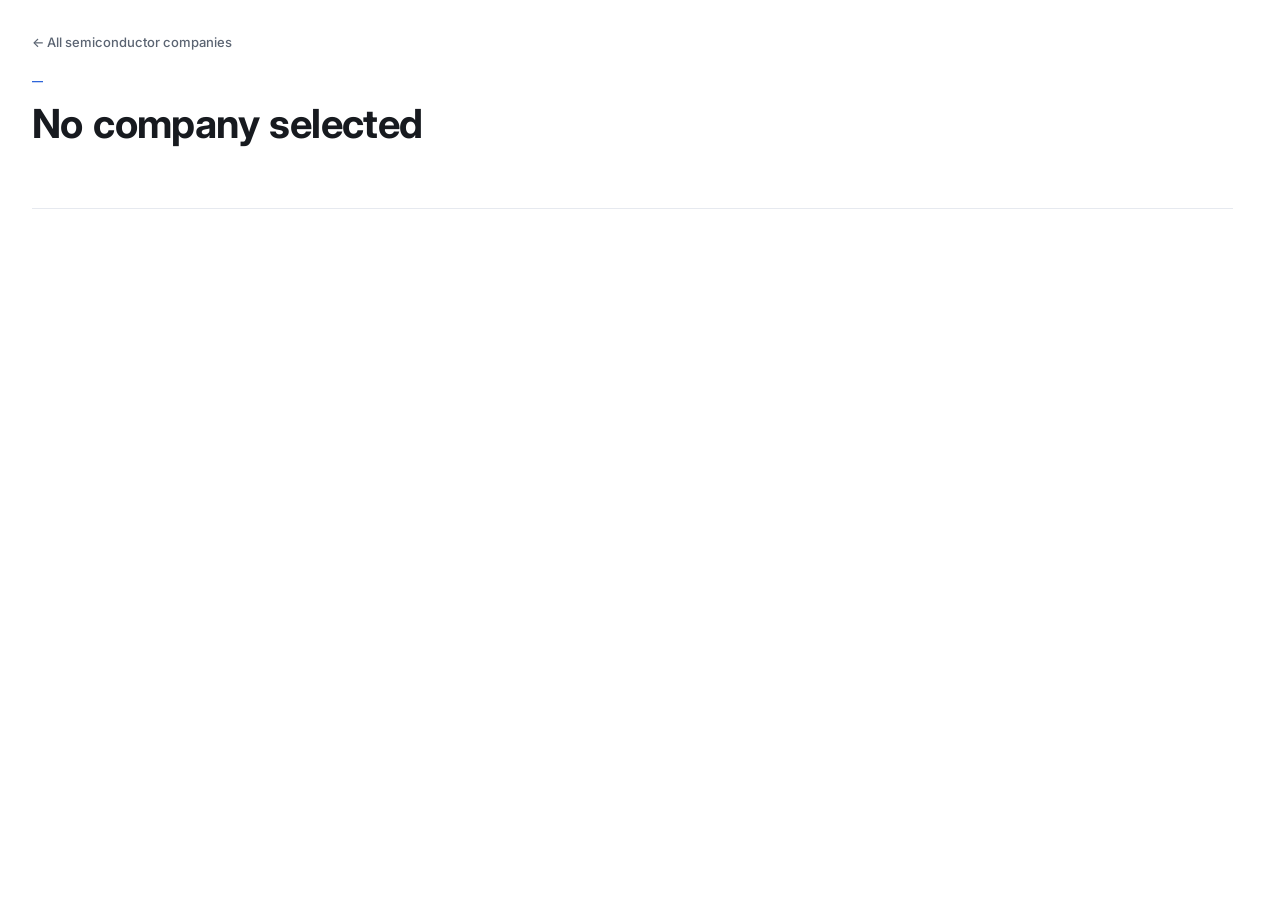
==== company.html @ 08617bbf "Semiconductor stocks dashboard - clean stock-only build" ====
<!DOCTYPE html>
<html lang="en" data-theme="light">
<head>
<meta charset="UTF-8">
<meta name="viewport" content="width=device-width, initial-scale=1.0">
<title>Company Profile — Semiconductor Dashboard</title>
<link rel="stylesheet" href="styles.css">
<link rel="stylesheet" href="company.css">
</head>
<body>
<div class="page">
  <nav class="crumbs">
    <a href="index.html">&larr; All semiconductor companies</a>
  </nav>

  <header class="co-head" id="coHead">
    <div class="eyebrow" id="coSector">—</div>
    <h1 id="coName">Loading…</h1>
    <p class="standfirst" id="coTagline"></p>
    <div class="co-meta" id="coMeta"></div>
  </header>

  <section class="facts" id="facts"></section>

  <section class="finstrip" id="finstrip" hidden>
    <h2>Financial snapshot <span class="fin-asof" id="finAsof"></span></h2>
    <div class="fin-grid" id="finGrid"></div>
  </section>

  <section class="block" id="overviewBlock" hidden>
    <h2>What the company does</h2>
    <div id="overview"></div>
  </section>

  <section class="block" id="techBlock" hidden>
    <h2>Technologies</h2>
    <div class="tech-grid" id="techGrid"></div>
  </section>

  <section class="block" id="productsBlock" hidden>
    <h2>Products</h2>
    <div id="productSegs"></div>
  </section>

  <section class="duo">
    <div class="block" id="fabsBlock" hidden>
      <h2>Manufacturing footprint</h2>
      <ul class="fab-list" id="fabList"></ul>
    </div>
    <div class="block" id="timeBlock" hidden>
      <h2>Milestones</h2>
      <ol class="timeline" id="timeline"></ol>
    </div>
  </section>

  <section class="block" id="notesBlock" hidden>
    <h2>Worth knowing</h2>
    <ul class="note-list" id="noteList"></ul>
  </section>

  <footer class="page-foot">
    <p class="meta dim" id="srcLine"></p>
  </footer>
</div>

<script src="company.js"></script>
</body>
</html>
---- styles.css ----
@import url("https://fonts.googleapis.com/css2?family=Inter:wght@400;500;600;700&display=swap");

:root {
  --bg: #ffffff;
  --ink: #171a1f;
  --muted: #5b6472;
  --faint: #98a0ac;
  --line: #e6e9ef;
  --line-soft: #f0f2f5;
  --link: #1a56d6;
  --accent: #1a56d6;
  --accent-soft: #eef3ff;
  --zebra: #fafbfc;
  --hover: #f4f7fb;
  --pos: #15803d;
  --neg: #b3261e;
  --input: #ffffff;
}

* { box-sizing: border-box; }

html { scrollbar-gutter: stable; }

body {
  margin: 0;
  background: var(--bg);
  color: var(--ink);
  font-family: "Inter", -apple-system, BlinkMacSystemFont, "Segoe UI", Roboto, Helvetica, Arial, sans-serif;
  font-size: 14px;
  line-height: 1.45;
  -webkit-font-smoothing: antialiased;
  text-rendering: optimizeLegibility;
  font-feature-settings: "tnum" 1;
}

.page {
  max-width: 1440px;
  margin: 0 auto;
  padding: 32px 32px 48px;
}

/* ---------- tab nav ---------- */
.tabs {
  display: flex;
  gap: 4px;
  margin-bottom: 18px;
  border-bottom: 1px solid var(--line);
}

.tab {
  padding: 7px 14px 9px;
  font-size: 13px;
  font-weight: 600;
  color: var(--faint);
  text-decoration: none;
  border-bottom: 2px solid transparent;
  margin-bottom: -1px;
}

.tab:hover { color: var(--ink); }
.tab.active { color: var(--accent); border-bottom-color: var(--accent); }

/* ---------- masthead ---------- */
.masthead {
  display: flex;
  justify-content: space-between;
  align-items: flex-end;
  gap: 20px;
  flex-wrap: wrap;
  margin-bottom: 18px;
}

.masthead h1 {
  font-size: 26px;
  font-weight: 700;
  letter-spacing: -0.4px;
  margin: 0 0 5px;
}

.standfirst {
  color: var(--muted);
  font-size: 12.5px;
  margin: 0;
}

.actions { display: flex; gap: 8px; align-items: center; flex-wrap: wrap; }

#searchBox {
  border: 1px solid var(--line);
  background: var(--input);
  color: var(--ink);
  border-radius: 8px;
  padding: 8px 12px;
  font-size: 13px;
  min-width: 230px;
  font-family: inherit;
}

#searchBox::placeholder { color: var(--faint); }
#searchBox:focus {
  outline: none;
  border-color: var(--accent);
  box-shadow: 0 0 0 3px rgba(26, 86, 214, 0.1);
}

.btn {
  border: 1px solid var(--line);
  background: #fff;
  border-radius: 8px;
  padding: 8px 14px;
  font-size: 12.5px;
  font-weight: 600;
  color: var(--muted);
  cursor: pointer;
  font-family: inherit;
  text-decoration: none;
  display: inline-block;
}

.btn:hover { border-color: var(--accent); color: var(--accent); }
.btn-primary { color: var(--accent); }
.btn-primary:hover { background: var(--accent-soft); }

/* ---------- toolbar ---------- */
.toolbar {
  display: flex;
  justify-content: space-between;
  align-items: center;
  gap: 12px;
  flex-wrap: wrap;
  margin-bottom: 10px;
}

.results-line { color: var(--muted); font-size: 13px; }
.results-line strong { color: var(--ink); font-weight: 600; }

.sector-filter { display: flex; gap: 6px; flex-wrap: wrap; }

.pill {
  border: 1px solid var(--line);
  background: #fff;
  border-radius: 999px;
  padding: 4px 12px;
  font-size: 12px;
  font-weight: 600;
  color: var(--muted);
  cursor: pointer;
  white-space: nowrap;
  font-family: inherit;
}

.pill:hover { border-color: var(--faint); color: var(--ink); }
.pill.active {
  background: var(--accent-soft);
  border-color: var(--accent);
  color: var(--accent);
}

/* ---------- table ---------- */
.table-wrap {
  overflow-x: clip;
  border: 1px solid var(--line);
  border-radius: 10px;
}

table {
  width: 100%;
  border-collapse: collapse;
  font-variant-numeric: tabular-nums;
}

thead th {
  position: sticky;
  top: 0;
  z-index: 2;
  background: #fff;
  color: var(--muted);
  font-size: 11px;
  font-weight: 600;
  letter-spacing: 0.5px;
  text-transform: uppercase;
  text-align: right;
  padding: 11px 12px;
  border-bottom: 1px solid var(--line);
  white-space: normal;
  vertical-align: bottom;
  cursor: pointer;
  user-select: none;
}

thead th:hover { color: var(--ink); }
thead th.left { text-align: left; }
thead th:first-child { cursor: default; }
thead th:first-child:hover { color: var(--muted); }
thead th.sort-key { color: var(--accent); }
thead th .unit { color: var(--faint); font-weight: 400; }

tbody td {
  padding: 9px 12px;
  border-bottom: 1px solid var(--line-soft);
  text-align: right;
  white-space: nowrap;
  font-family: "Inter", -apple-system, "Segoe UI", Roboto, Helvetica, Arial, sans-serif;
  font-size: 13.5px;
  font-variant-numeric: tabular-nums;
}

td.company, td.sector-cell { white-space: normal; }

tbody tr:nth-child(even) { background: var(--zebra); }
tbody tr:hover { background: var(--hover); }
tbody tr:last-child td { border-bottom: none; }

td.left, th.left { text-align: left; }

td.company a {
  color: var(--link);
  text-decoration: none;
  font-weight: 500;
  font-size: 13.5px;
}

td.company a:hover { text-decoration: underline; }

td.company .ticker {
  display: block;
  font-size: 11px;
  color: var(--faint);
  font-weight: 400;
  margin-top: 1px;
}

td.sector-cell { color: var(--muted); font-size: 13px; }

.growth-pos { color: var(--pos); }
.growth-neg { color: var(--neg); }
.growth-pos::before { content: "▲"; font-size: 8px; margin-right: 3px; }
.growth-neg::before { content: "▼"; font-size: 8px; margin-right: 3px; }

/* ---------- footer ---------- */
.page-foot { margin-top: 14px; }
.meta.dim { color: var(--faint); font-size: 12px; line-height: 1.6; margin: 0; }

/* ---------- modal ---------- */
.modal-backdrop {
  position: fixed;
  inset: 0;
  background: rgba(17, 24, 39, 0.4);
  display: flex;
  align-items: center;
  justify-content: center;
  z-index: 50;
}

.modal-backdrop[hidden] { display: none; }

.modal {
  background: #fff;
  border: 1px solid var(--line);
  border-radius: 12px;
  padding: 20px 22px;
  width: min(400px, 90vw);
  box-shadow: 0 20px 50px rgba(17, 24, 39, 0.18);
}

.modal h2 { margin: 0 0 14px; font-size: 16px; font-weight: 600; }

.col-list {
  display: grid;
  grid-template-columns: 1fr 1fr;
  gap: 8px 14px;
  margin-bottom: 16px;
}

.col-list label {
  display: flex;
  gap: 9px;
  align-items: center;
  font-size: 13.5px;
  cursor: pointer;
  color: var(--ink);
}

.col-list input[type="checkbox"] { accent-color: var(--accent); }
.modal-actions { display: flex; justify-content: flex-end; gap: 8px; }

@media (max-width: 800px) {
  .page { padding: 20px 16px 32px; }
  #searchBox { min-width: 0; flex: 1; }
  .masthead { align-items: flex-start; }
}
---- company.css ----
/* Company profile page — clean flat style */

.crumbs {
  margin-bottom: 22px;
}

.crumbs a {
  color: var(--muted);
  text-decoration: none;
  font-size: 13px;
  font-weight: 500;
}

.crumbs a:hover { color: var(--accent); }

.co-head { margin-bottom: 26px; }

.eyebrow {
  font-size: 11px;
  font-weight: 600;
  letter-spacing: 2px;
  text-transform: uppercase;
  color: var(--accent);
  margin-bottom: 12px;
}

.co-head h1 {
  font-size: clamp(28px, 4vw, 40px);
  font-weight: 700;
  letter-spacing: -0.6px;
  line-height: 1.1;
  margin: 0 0 10px;
}

.co-head .standfirst {
  color: var(--muted);
  font-size: 15px;
  line-height: 1.6;
  max-width: 760px;
  margin: 0;
}

.co-meta {
  display: flex;
  align-items: center;
  gap: 14px;
  flex-wrap: wrap;
  margin-top: 14px;
  font-size: 13px;
  color: var(--muted);
}

.meta-item { font-variant-numeric: tabular-nums; }
.meta-link { color: var(--link); text-decoration: none; font-weight: 500; }
.meta-link:hover { text-decoration: underline; }

/* ---------- key facts ---------- */
.facts {
  display: grid;
  grid-template-columns: repeat(auto-fit, minmax(160px, 1fr));
  gap: 20px;
  border-bottom: 1px solid var(--line);
  padding-bottom: 22px;
  margin-bottom: 26px;
}

.fact .k-label { margin-bottom: 4px; }
.fact .k-value.sm { font-size: 15px; line-height: 1.45; }

/* ---------- financial snapshot ---------- */
.finstrip {
  border-bottom: 1px solid var(--line);
  padding-bottom: 22px;
  margin-bottom: 26px;
}

.finstrip h2, .block h2 {
  font-size: 12px;
  font-weight: 700;
  letter-spacing: 1.4px;
  text-transform: uppercase;
  color: var(--muted);
  margin: 0 0 14px;
}

.fin-asof { color: var(--faint); font-weight: 400; letter-spacing: 0.3px; text-transform: none; }

.fin-grid {
  display: grid;
  grid-template-columns: repeat(auto-fit, minmax(120px, 1fr));
  gap: 20px 14px;
}

.fin .k-value.xs { font-size: 19px; }

/* ---------- sections ---------- */
.block {
  border-bottom: 1px solid var(--line);
  padding: 0 0 26px;
  margin-bottom: 26px;
}

.block:last-child { border-bottom: none; }

.block > p { color: var(--ink); font-size: 14.5px; line-height: 1.75; margin: 0 0 14px; }
.block > p:last-child { margin-bottom: 0; }

/* ---------- technologies ---------- */
.tech-grid {
  display: grid;
  grid-template-columns: repeat(2, 1fr);
  gap: 14px;
}

.tech-card {
  border: 1px solid var(--line);
  border-radius: 10px;
  padding: 16px 18px;
}

.tech-head { display: flex; align-items: center; gap: 10px; margin-bottom: 8px; }
.tech-head h3 { font-size: 15px; font-weight: 600; margin: 0; letter-spacing: -0.2px; }
.tech-card p { font-size: 13.5px; color: var(--muted); line-height: 1.65; margin: 0; }

.tech-tag {
  font-size: 10.5px;
  font-weight: 600;
  letter-spacing: 0.4px;
  text-transform: uppercase;
  color: var(--accent);
  background: var(--accent-soft);
  border-radius: 5px;
  padding: 2px 7px;
}

.chips { display: flex; flex-wrap: wrap; gap: 6px; margin-top: 12px; }

.chip {
  font-size: 11px;
  font-weight: 500;
  color: var(--muted);
  background: #fff;
  border: 1px solid var(--line);
  border-radius: 6px;
  padding: 3px 9px;
  white-space: nowrap;
}

/* ---------- products ---------- */
.seg-title { font-size: 14px; font-weight: 600; margin: 20px 0 10px; letter-spacing: -0.1px; }
.seg-title:first-child { margin-top: 0; }

.prod-grid {
  display: grid;
  grid-template-columns: repeat(2, 1fr);
  gap: 14px;
}

.prod-card {
  border: 1px solid var(--line);
  border-radius: 10px;
  padding: 14px 16px;
}

.prod-name { font-weight: 600; font-size: 13.5px; margin-bottom: 5px; }
.prod-card p { font-size: 13px; color: var(--muted); line-height: 1.6; margin: 0; }

/* ---------- fabs + timeline ---------- */
.duo { display: grid; grid-template-columns: 1fr 1fr; gap: 32px; }
.duo .block { border-bottom: none; margin-bottom: 0; padding-bottom: 0; }

.fab-list { list-style: none; margin: 0; padding: 0; display: grid; gap: 14px; }
.fab-list li { border-left: 2px solid var(--line); padding-left: 14px; }
.fab-name { font-weight: 600; font-size: 13.5px; }
.fab-list p { font-size: 13px; color: var(--muted); margin: 3px 0 0; line-height: 1.55; }

.timeline { list-style: none; margin: 0; padding: 0; }
.timeline li {
  display: grid;
  grid-template-columns: 48px 1fr;
  gap: 12px;
  padding: 10px 0;
  border-bottom: 1px solid var(--line-soft);
  font-size: 13.5px;
  line-height: 1.55;
}
.timeline li:last-child { border-bottom: none; padding-bottom: 0; }
.timeline .year { font-variant-numeric: tabular-nums; font-weight: 600; color: var(--accent); }

/* ---------- notes ---------- */
.note-list { margin: 0; padding-left: 18px; display: grid; gap: 9px; }
.note-list li { font-size: 13.5px; line-height: 1.6; color: var(--muted); }

.k-label {
  font-size: 10.5px;
  font-weight: 600;
  letter-spacing: 1.4px;
  color: var(--muted);
  text-transform: uppercase;
}

.k-value {
  font-family: "Inter", -apple-system, "Segoe UI", Roboto, sans-serif;
  font-variant-numeric: tabular-nums;
  color: var(--ink);
  margin-top: 5px;
}

@media (max-width: 1000px) {
  .tech-grid, .prod-grid, .duo { grid-template-columns: 1fr; }
}
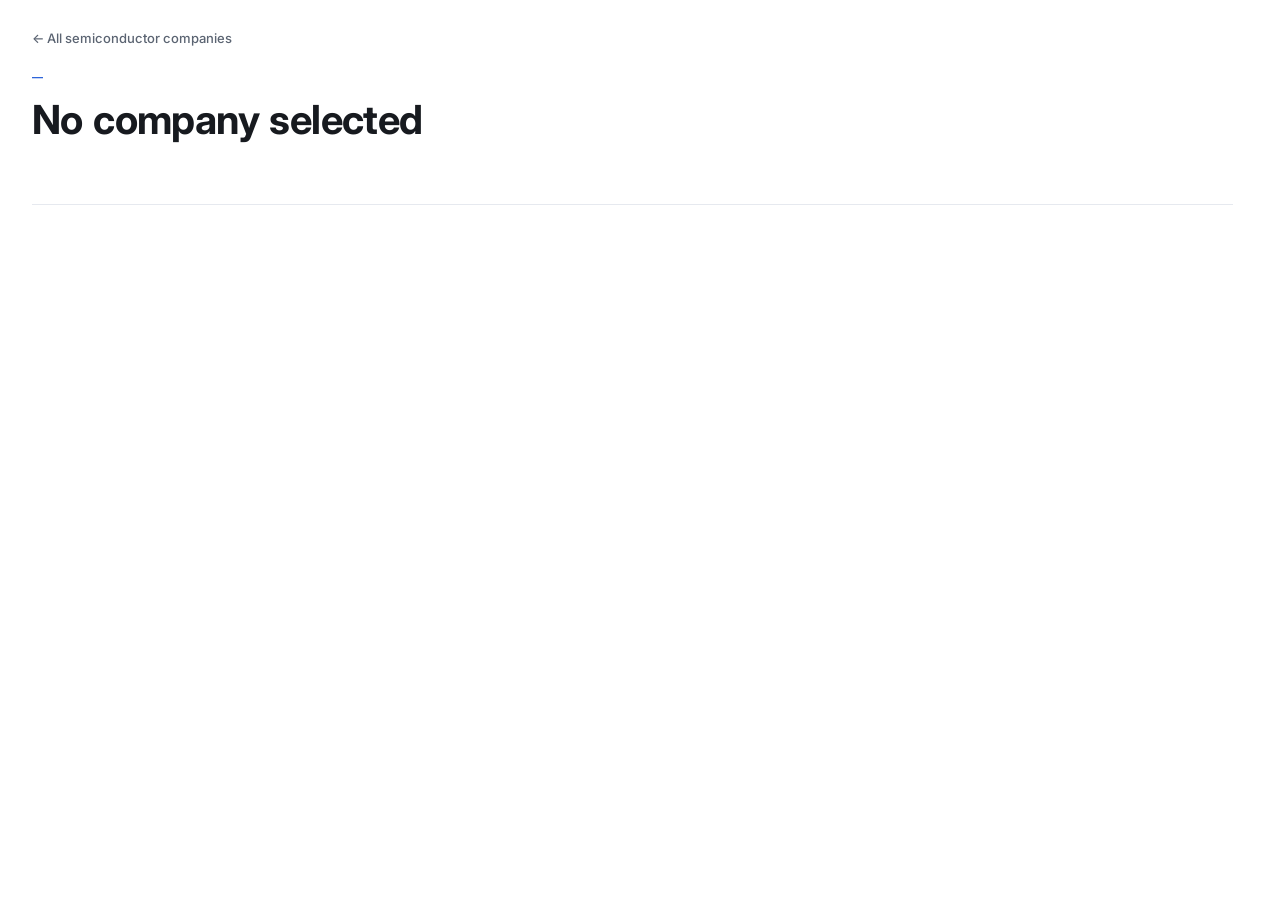
==== commit c142ea72: "Add a Silicon Sheet favicon and fix the Netlify static deploy. Publish the repo root with a no-op bu" ====
--- a/company.html
+++ b/company.html
@@ -4,6 +4,16 @@
 <meta charset="UTF-8">
 <meta name="viewport" content="width=device-width, initial-scale=1.0">
 <title>Company Profile — Semiconductor Dashboard</title>
+<meta name="description" content="Technology profile for a US-listed semiconductor company. Part of the Silicon Sheet dashboard.">
+<meta name="theme-color" content="#070b14">
+<meta name="application-name" content="Silicon Sheet">
+<meta name="apple-mobile-web-app-title" content="Silicon Sheet">
+<link rel="icon" href="/favicon.ico" sizes="any">
+<link rel="icon" href="/favicon.svg" type="image/svg+xml">
+<link rel="icon" type="image/png" sizes="32x32" href="/favicon-32x32.png">
+<link rel="icon" type="image/png" sizes="16x16" href="/favicon-16x16.png">
+<link rel="apple-touch-icon" sizes="180x180" href="/apple-touch-icon.png">
+<link rel="manifest" href="/site.webmanifest">
 <link rel="stylesheet" href="styles.css">
 <link rel="stylesheet" href="company.css">
 </head>
--- a/styles.css
+++ b/styles.css
@@ -1,3 +1,5 @@
+/* Semiconductor Companies — clean light screener theme. */
+
 @import url("https://fonts.googleapis.com/css2?family=Inter:wght@400;500;600;700&display=swap");
 
 :root {
@@ -12,13 +14,12 @@
   --accent-soft: #eef3ff;
   --zebra: #fafbfc;
   --hover: #f4f7fb;
+  --row-active: #f2f6ff;
   --pos: #15803d;
   --neg: #b3261e;
-  --input: #ffffff;
 }
 
 * { box-sizing: border-box; }
-
 html { scrollbar-gutter: stable; }
 
 body {
@@ -29,165 +30,99 @@
   font-size: 14px;
   line-height: 1.45;
   -webkit-font-smoothing: antialiased;
-  text-rendering: optimizeLegibility;
   font-feature-settings: "tnum" 1;
 }
 
-.page {
-  max-width: 1440px;
-  margin: 0 auto;
-  padding: 32px 32px 48px;
+.grain { display: none; }
+
+/* ------- ticker tape (light, subtle) ------- */
+.tape {
+  overflow: hidden; white-space: nowrap;
+  border-bottom: 1px solid var(--line);
+  background: var(--zebra);
+  font-size: 11.5px; color: var(--muted);
+  font-variant-numeric: tabular-nums;
 }
+.tape-track { display: inline-block; padding: 6px 0; animation: tape 70s linear infinite; }
+.tape-track span { margin: 0 16px; }
+.tape-track b { color: var(--ink); font-weight: 600; margin-right: 6px; }
+.up { color: var(--pos); } .down { color: var(--neg); }
+@keyframes tape { from { transform: translateX(0); } to { transform: translateX(-50%); } }
 
-/* ---------- tab nav ---------- */
-.tabs {
-  display: flex;
-  gap: 4px;
-  margin-bottom: 18px;
-  border-bottom: 1px solid var(--line);
+/* ------- layout ------- */
+.page { max-width: 1440px; margin: 0 auto; padding: 28px 32px 48px; }
+
+/* ------- masthead ------- */
+.masthead {
+  display: flex; justify-content: space-between; align-items: flex-end;
+  gap: 20px; flex-wrap: wrap; margin-bottom: 14px;
 }
-
-.tab {
-  padding: 7px 14px 9px;
-  font-size: 13px;
-  font-weight: 600;
-  color: var(--faint);
-  text-decoration: none;
-  border-bottom: 2px solid transparent;
-  margin-bottom: -1px;
-}
-
-.tab:hover { color: var(--ink); }
-.tab.active { color: var(--accent); border-bottom-color: var(--accent); }
-
-/* ---------- masthead ---------- */
-.masthead {
-  display: flex;
-  justify-content: space-between;
-  align-items: flex-end;
-  gap: 20px;
-  flex-wrap: wrap;
-  margin-bottom: 18px;
-}
-
-.masthead h1 {
-  font-size: 26px;
-  font-weight: 700;
-  letter-spacing: -0.4px;
-  margin: 0 0 5px;
-}
-
-.standfirst {
-  color: var(--muted);
-  font-size: 12.5px;
-  margin: 0;
-}
-
+.brand { display: flex; gap: 0; }
+.masthead h1 { font-size: 26px; font-weight: 700; letter-spacing: -0.4px; margin: 0 0 5px; }
+.standfirst { color: var(--muted); font-size: 12.5px; margin: 0; }
 .actions { display: flex; gap: 8px; align-items: center; flex-wrap: wrap; }
 
-#searchBox {
-  border: 1px solid var(--line);
-  background: var(--input);
-  color: var(--ink);
-  border-radius: 8px;
-  padding: 8px 12px;
-  font-size: 13px;
-  min-width: 230px;
-  font-family: inherit;
+.search {
+  display: flex; align-items: center; gap: 7px; color: var(--faint);
+  border: 1px solid var(--line); background: #fff; border-radius: 8px; padding: 0 11px;
 }
-
-#searchBox::placeholder { color: var(--faint); }
-#searchBox:focus {
-  outline: none;
-  border-color: var(--accent);
-  box-shadow: 0 0 0 3px rgba(26, 86, 214, 0.1);
+.search svg { flex: none; }
+.search input {
+  border: 0; background: transparent; color: var(--ink);
+  padding: 8px 0; font-size: 13px; min-width: 200px; font-family: inherit;
 }
+.search input::placeholder { color: var(--faint); }
+.search input:focus { outline: none; }
+.search:focus-within { border-color: var(--accent); box-shadow: 0 0 0 3px rgba(26, 86, 214, 0.1); }
 
 .btn {
-  border: 1px solid var(--line);
-  background: #fff;
-  border-radius: 8px;
-  padding: 8px 14px;
-  font-size: 12.5px;
-  font-weight: 600;
-  color: var(--muted);
-  cursor: pointer;
-  font-family: inherit;
-  text-decoration: none;
-  display: inline-block;
+  border: 1px solid var(--line); background: #fff; border-radius: 8px;
+  padding: 8px 14px; font-size: 12.5px; font-weight: 600; color: var(--muted);
+  cursor: pointer; font-family: inherit; display: inline-flex; align-items: center; gap: 7px;
 }
-
 .btn:hover { border-color: var(--accent); color: var(--accent); }
 .btn-primary { color: var(--accent); }
 .btn-primary:hover { background: var(--accent-soft); }
 
-/* ---------- toolbar ---------- */
+/* ------- stat cards (light) ------- */
+.stats { display: grid; grid-template-columns: repeat(4, 1fr); gap: 10px; margin-bottom: 14px; }
+.stat {
+  background: var(--zebra); border: 1px solid var(--line);
+  border-radius: 10px; padding: 12px 15px;
+}
+.stat-label {
+  display: block; font-size: 10.5px; font-weight: 600;
+  letter-spacing: 0.08em; text-transform: uppercase; color: var(--faint); margin-bottom: 4px;
+}
+.stat-value { font-size: 21px; font-weight: 700; letter-spacing: -0.02em; font-variant-numeric: tabular-nums; }
+.stat-value.accent { color: var(--accent); }
+.stat-sub { display: block; color: var(--faint); font-size: 12px; margin-top: 2px; }
+
+/* ------- toolbar ------- */
 .toolbar {
-  display: flex;
-  justify-content: space-between;
-  align-items: center;
-  gap: 12px;
-  flex-wrap: wrap;
-  margin-bottom: 10px;
+  display: flex; justify-content: space-between; align-items: center;
+  gap: 12px; flex-wrap: wrap; margin-bottom: 10px;
 }
-
 .results-line { color: var(--muted); font-size: 13px; }
 .results-line strong { color: var(--ink); font-weight: 600; }
+.sector-filter { display: flex; gap: 6px; flex-wrap: wrap; }
+.pill {
+  border: 1px solid var(--line); background: #fff; border-radius: 999px;
+  padding: 4px 12px; font-size: 12px; font-weight: 600; color: var(--muted);
+  cursor: pointer; white-space: nowrap; font-family: inherit;
+}
+.pill:hover { border-color: var(--faint); color: var(--ink); }
+.pill.active { background: var(--accent-soft); border-color: var(--accent); color: var(--accent); }
 
-.sector-filter { display: flex; gap: 6px; flex-wrap: wrap; }
-
-.pill {
-  border: 1px solid var(--line);
-  background: #fff;
-  border-radius: 999px;
-  padding: 4px 12px;
-  font-size: 12px;
-  font-weight: 600;
-  color: var(--muted);
-  cursor: pointer;
-  white-space: nowrap;
-  font-family: inherit;
+/* ------- table ------- */
+.table-wrap { overflow-x: clip; border: 1px solid var(--line); border-radius: 10px; }
+table { width: 100%; border-collapse: collapse; font-variant-numeric: tabular-nums; }
+thead th {
+  position: sticky; top: 0; z-index: 2; background: #fff;
+  color: var(--muted); font-size: 11px; font-weight: 600; letter-spacing: 0.5px; text-transform: uppercase;
+  text-align: right; padding: 11px 12px; border-bottom: 1px solid var(--line);
+  white-space: normal; vertical-align: bottom; cursor: pointer; user-select: none;
 }
-
-.pill:hover { border-color: var(--faint); color: var(--ink); }
-.pill.active {
-  background: var(--accent-soft);
-  border-color: var(--accent);
-  color: var(--accent);
-}
-
-/* ---------- table ---------- */
-.table-wrap {
-  overflow-x: clip;
-  border: 1px solid var(--line);
-  border-radius: 10px;
-}
-
-table {
-  width: 100%;
-  border-collapse: collapse;
-  font-variant-numeric: tabular-nums;
-}
-
-thead th {
-  position: sticky;
-  top: 0;
-  z-index: 2;
-  background: #fff;
-  color: var(--muted);
-  font-size: 11px;
-  font-weight: 600;
-  letter-spacing: 0.5px;
-  text-transform: uppercase;
-  text-align: right;
-  padding: 11px 12px;
-  border-bottom: 1px solid var(--line);
-  white-space: normal;
-  vertical-align: bottom;
-  cursor: pointer;
-  user-select: none;
-}
-
 thead th:hover { color: var(--ink); }
 thead th.left { text-align: left; }
 thead th:first-child { cursor: default; }
@@ -196,96 +131,54 @@
 thead th .unit { color: var(--faint); font-weight: 400; }
 
 tbody td {
-  padding: 9px 12px;
-  border-bottom: 1px solid var(--line-soft);
-  text-align: right;
-  white-space: nowrap;
-  font-family: "Inter", -apple-system, "Segoe UI", Roboto, Helvetica, Arial, sans-serif;
-  font-size: 13.5px;
-  font-variant-numeric: tabular-nums;
+  padding: 9px 12px; border-bottom: 1px solid var(--line-soft);
+  text-align: right; white-space: nowrap; font-size: 13.5px; font-variant-numeric: tabular-nums;
 }
-
 td.company, td.sector-cell { white-space: normal; }
-
 tbody tr:nth-child(even) { background: var(--zebra); }
 tbody tr:hover { background: var(--hover); }
 tbody tr:last-child td { border-bottom: none; }
-
 td.left, th.left { text-align: left; }
-
-td.company a {
-  color: var(--link);
-  text-decoration: none;
-  font-weight: 500;
-  font-size: 13.5px;
+td.company a { color: var(--link); text-decoration: none; font-weight: 500; font-size: 13.5px; }
+td.company a:hover { text-decoration: underline; }
+td.company .ticker {
+  display: block; font-size: 11px; color: var(--faint);
+  font-weight: 400; margin-top: 1px;
 }
-
-td.company a:hover { text-decoration: underline; }
-
-td.company .ticker {
-  display: block;
-  font-size: 11px;
-  color: var(--faint);
-  font-weight: 400;
-  margin-top: 1px;
-}
-
 td.sector-cell { color: var(--muted); font-size: 13px; }
-
 .growth-pos { color: var(--pos); }
 .growth-neg { color: var(--neg); }
 .growth-pos::before { content: "▲"; font-size: 8px; margin-right: 3px; }
 .growth-neg::before { content: "▼"; font-size: 8px; margin-right: 3px; }
 
-/* ---------- footer ---------- */
-.page-foot { margin-top: 14px; }
+/* ------- footer ------- */
+.page-foot { margin-top: 14px; display: grid; gap: 6px; }
 .meta.dim { color: var(--faint); font-size: 12px; line-height: 1.6; margin: 0; }
+.foot-row { display: flex; justify-content: space-between; gap: 12px; flex-wrap: wrap; }
 
-/* ---------- modal ---------- */
+/* ------- modal ------- */
 .modal-backdrop {
-  position: fixed;
-  inset: 0;
-  background: rgba(17, 24, 39, 0.4);
-  display: flex;
-  align-items: center;
-  justify-content: center;
-  z-index: 50;
+  position: fixed; inset: 0; background: rgba(17, 24, 39, 0.4);
+  display: flex; align-items: center; justify-content: center; z-index: 50;
 }
-
 .modal-backdrop[hidden] { display: none; }
-
 .modal {
-  background: #fff;
-  border: 1px solid var(--line);
-  border-radius: 12px;
-  padding: 20px 22px;
-  width: min(400px, 90vw);
+  background: #fff; border: 1px solid var(--line); border-radius: 12px;
+  padding: 20px 22px; width: min(400px, 90vw);
   box-shadow: 0 20px 50px rgba(17, 24, 39, 0.18);
 }
-
 .modal h2 { margin: 0 0 14px; font-size: 16px; font-weight: 600; }
-
-.col-list {
-  display: grid;
-  grid-template-columns: 1fr 1fr;
-  gap: 8px 14px;
-  margin-bottom: 16px;
-}
-
-.col-list label {
-  display: flex;
-  gap: 9px;
-  align-items: center;
-  font-size: 13.5px;
-  cursor: pointer;
-  color: var(--ink);
-}
-
+.col-list { display: grid; grid-template-columns: 1fr 1fr; gap: 8px 14px; margin-bottom: 16px; }
+.col-list label { display: flex; gap: 9px; align-items: center; font-size: 13.5px; cursor: pointer; }
 .col-list input[type="checkbox"] { accent-color: var(--accent); }
 .modal-actions { display: flex; justify-content: flex-end; gap: 8px; }
 
-@media (max-width: 800px) {
+@media (max-width: 900px) {
+  .stats { grid-template-columns: repeat(2, 1fr); }
   .page { padding: 20px 16px 32px; }
-  #searchBox { min-width: 0; flex: 1; }
+  .search input { min-width: 0; }
   .masthead { align-items: flex-start; }
 }
+@media (prefers-reduced-motion: reduce) {
+  .tape-track { animation: none; }
+}
